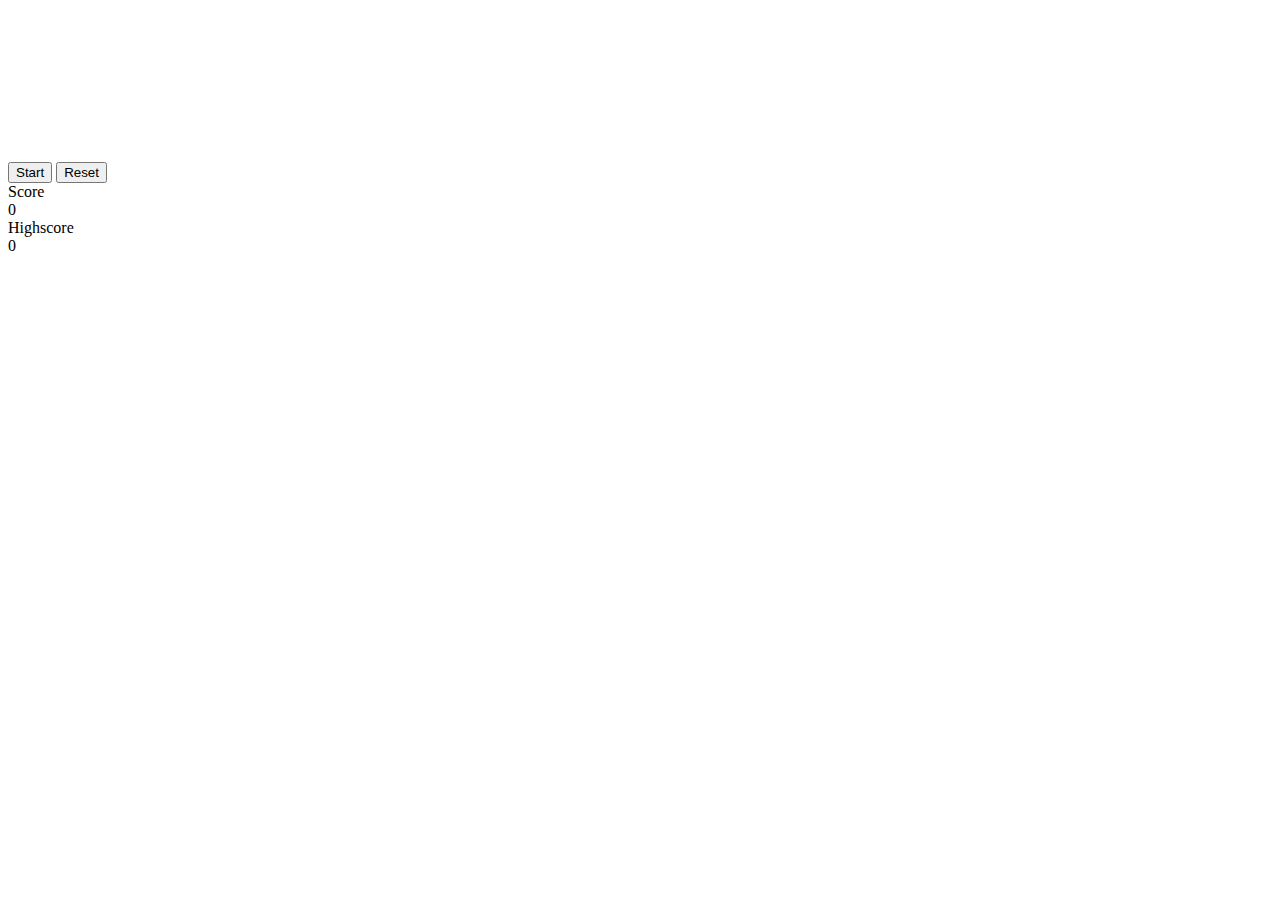
==== game.html @ b1ca256d "restrukturyzacja" ====
<!DOCTYPE html>
<html>
<head>
<script type="text/javascript" src="javascript/game.js"></script>
<link rel="stylesheet" type="text/css" href="css/game.css">
<title>Let's play</title>
</head>


<body>

<canvas id="board" ></canvas>

<div id="buttons">
  <button id="start" onclick="play()">Start</button>
  <button id="reset" onclick="reset_game()">Reset</button>
</div>

<div id="score_table">
  <div>Score</div>
  <div id="points">0</div>
  <div>Highscore</div>
  <div id="highscore">0</div>
</div>

<div id="GameOver"><p>Game Over</p></div>
</body>




<script>
document.getElementById('GameOver').style.display = "none";
start();
</script>
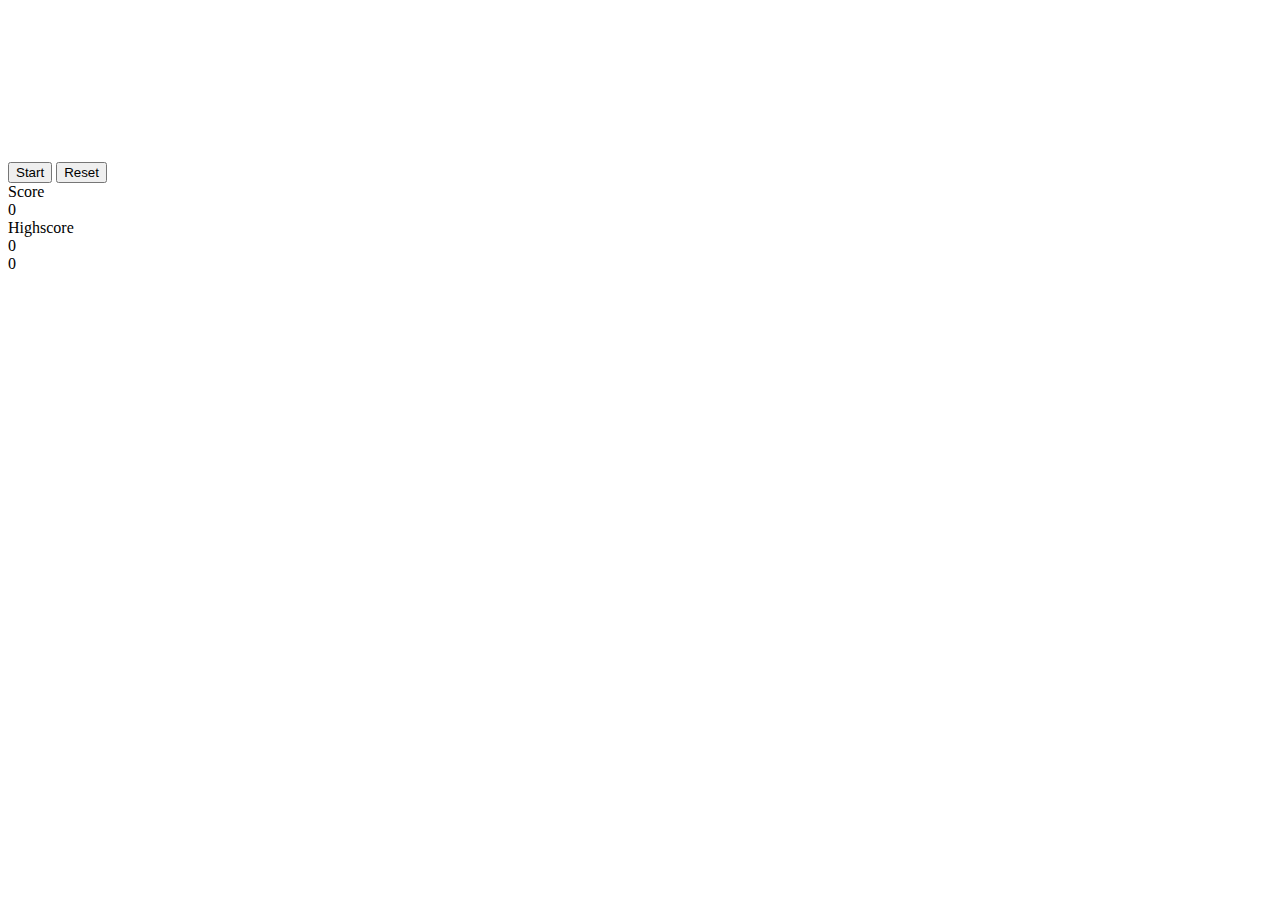
==== commit 9825d91a: "points" ====
--- a/game.html
+++ b/game.html
@@ -8,22 +8,23 @@
 
 
 <body>
+  <canvas id="board" ></canvas>
 
-<canvas id="board" ></canvas>
+  <div id="buttons">
+    <button id="start" onclick="play()">Start</button>
+    <button id="reset" onclick="reset_game()">Reset</button>
+  </div>
 
-<div id="buttons">
-  <button id="start" onclick="play()">Start</button>
-  <button id="reset" onclick="reset_game()">Reset</button>
-</div>
+  <div id="score_table">
+    <div>Score</div>
+    <div id="points">0</div>
+    <div>Highscore</div>
+    <div id="highscore">0</div>
+  </div>
 
-<div id="score_table">
-  <div>Score</div>
-  <div id="points">0</div>
-  <div>Highscore</div>
-  <div id="highscore">0</div>
-</div>
+  <div id="GameOver"><p>Game Over</p></div>
 
-<div id="GameOver"><p>Game Over</p></div>
+  <div id="highscore2">0</div>
 </body>
 
 
